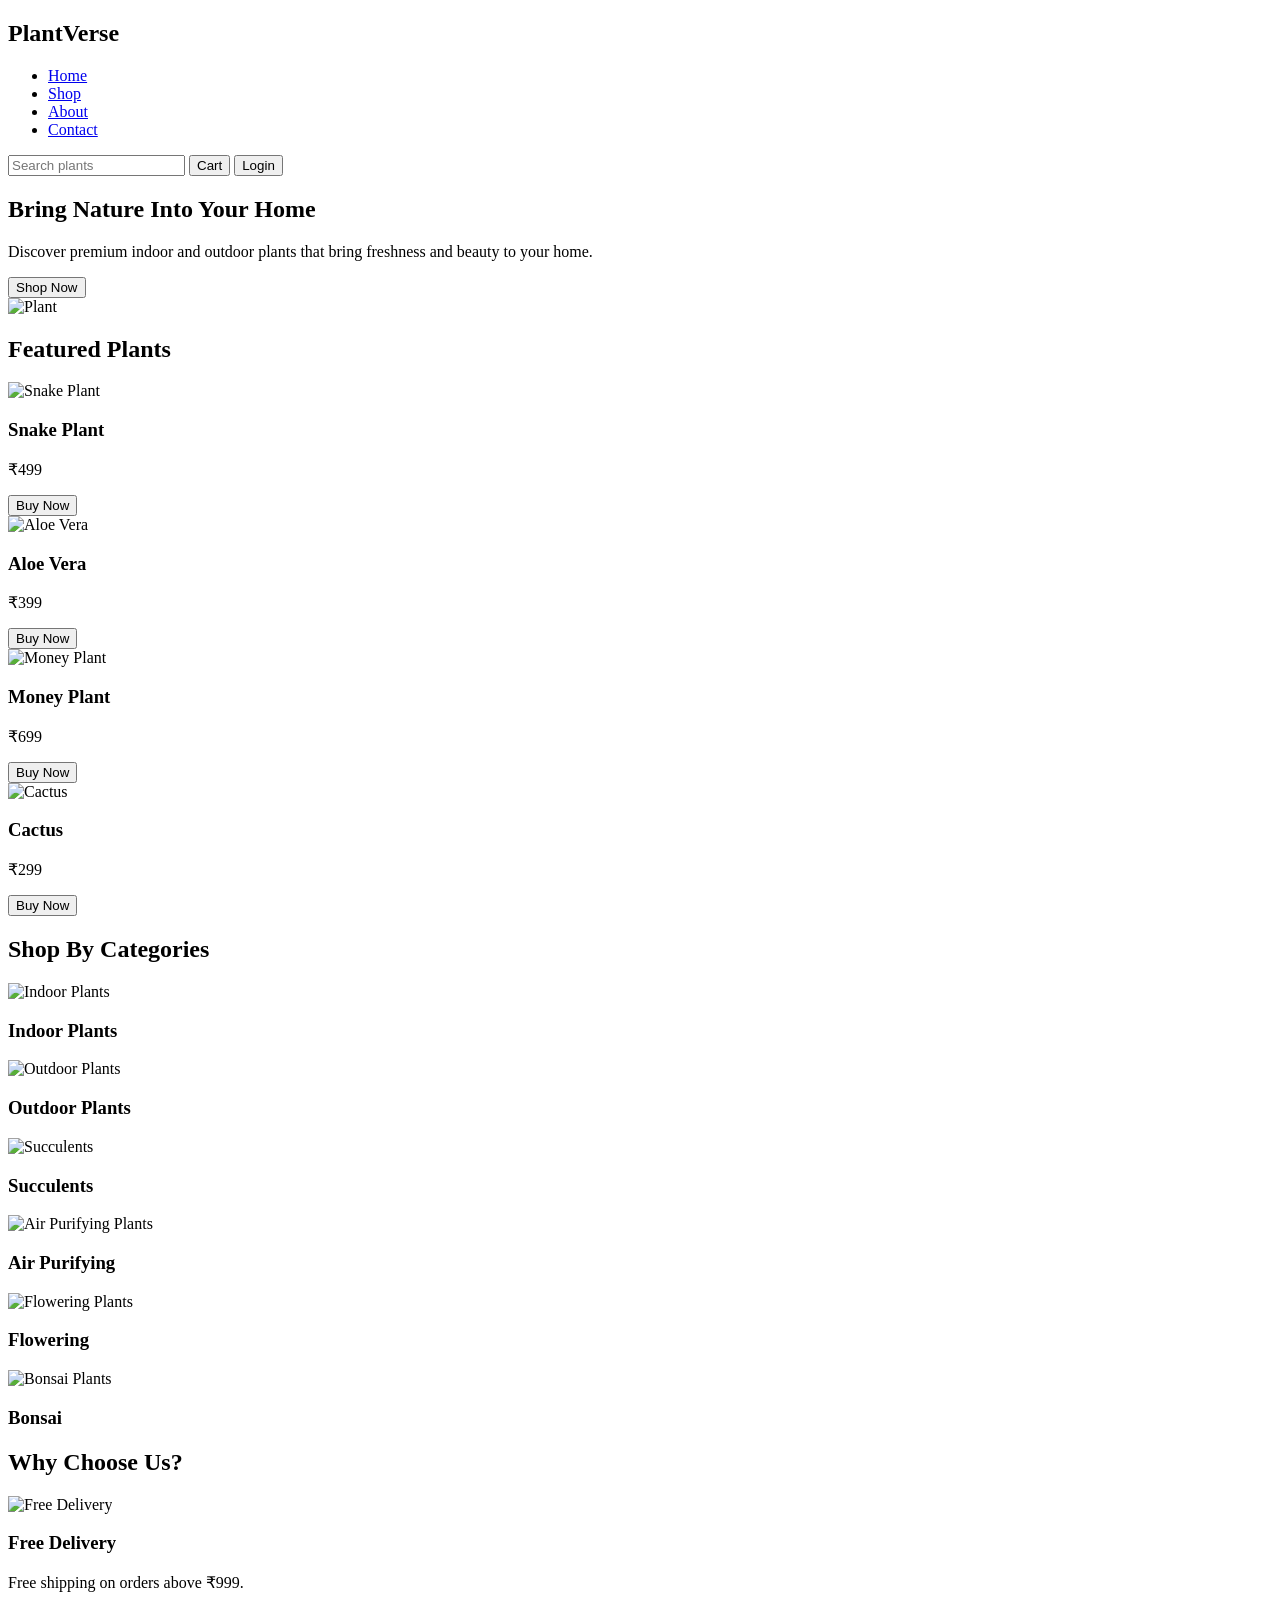
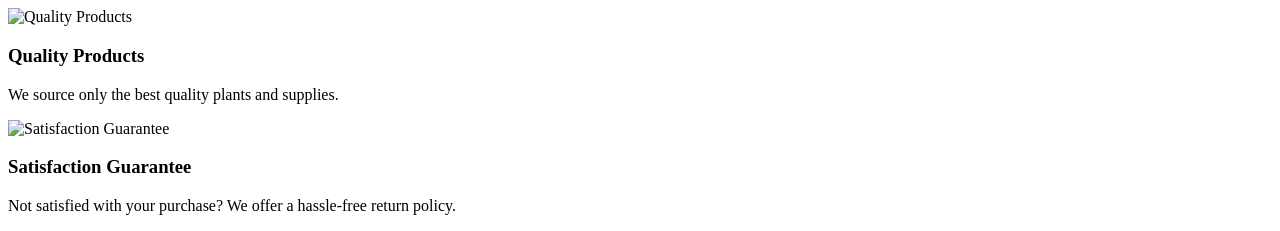
==== html/index.html @ 0a12b5cc "home page done" ====
<!DOCTYPE html>
<html lang="en">
<head>
    <meta charset="UTF-8">
    <meta name="viewport" content="width=device-width, initial-scale=1.0">
    <title>PlantVerse</title>
    <link rel="stylesheet" href="css/style.css">
</head>
<body>
    <header>
        <!-- Navigation bar -->
        <nav class="navbar">
            <div class="logo">
                <h2>PlantVerse</h2>  
            </div>
            
            <div class="menu">

                <ul>
                    <li><a href="#">Home</a></li>
                    <li><a href="#">Shop</a></li>
                    <li><a href="#">About</a></li>
                    <li><a href="#">Contact</a></li>
                </ul>

            </div>

            <div class="actions">

                <input type="search" placeholder="Search plants">
                <button>Cart</button>
                <button>Login</button>
            </div>
        </nav>
    </header>

    <!-- Hero section -->
    <main>
        <section class="hero">
            <div class="hero-content">
                <h1>Bring Nature Into Your Home</h1>
                <p>Discover premium indoor and outdoor plants that bring freshness and beauty to your home.</p>
                <button>Shop Now</button>
            </div>
            <div class="hero-image">
                <img src="#" alt="Plant">
            </div>            
        </section>

        <!-- Featured Products Starts -->

<section class="featured-products">

    <h2>Featured Plants</h2>

    <div class="product-container">

        <div class="product-card">

            <img src="#" alt="Snake Plant">

            <h3>Snake Plant</h3>

            <p>₹499</p>

            <button>Buy Now</button>

        </div>

        <div class="product-card">

            <img src="#" alt="Aloe Vera">

            <h3>Aloe Vera</h3>

            <p>₹399</p>

            <button>Buy Now</button>

        </div>

        <div class="product-card">

            <img src="#" alt="Money Plant">

            <h3>Money Plant</h3>

            <p>₹699</p>

            <button>Buy Now</button>

        </div>

        <div class="product-card">

            <img src="#" alt="Cactus">

            <h3>Cactus</h3>

            <p>₹299</p>

            <button>Buy Now</button>

        </div>

    </div>

</section>


<!-- Featured Products Ends -->

<!-- Categories Section Starts -->

<section class="categories">

    <h2>Shop By Categories</h2>

    <div class="category-container">

        <div class="category-card">

            <img src="#" alt="Indoor Plants">

            <h3>Indoor Plants</h3>

        </div>

        <div class="category-card">

            <img src="#" alt="Outdoor Plants">

            <h3>Outdoor Plants</h3>

        </div>

        <div class="category-card">

            <img src="#" alt="Succulents">

            <h3>Succulents</h3>

        </div>

        <div class="category-card">

            <img src="#" alt="Air Purifying Plants">

            <h3>Air Purifying</h3>

        </div>

        <div class="category-card">

            <img src="#" alt="Flowering Plants">

            <h3>Flowering</h3>

        </div>

        <div class="category-card">

            <img src="#" alt="Bonsai Plants">

            <h3>Bonsai</h3>

        </div>

    </div>

</section>
<!-- Categories Section Ends -->

<!-- Why Choose Us Section Starts -->
<section class="why-choose-us">

    <h2>Why Choose Us?</h2>

    <div class="feature-container">

        <div class="feature-card">

            <img src="#" alt="Free Delivery">

            <h3>Free Delivery</h3>

            <p>Free shipping on orders above ₹999.</p>

        </div>

        <div class="feature-card">

            <img src="#" alt="Quality Products">

            <h3>Quality Products</h3>

            <p>We source only the best quality plants and supplies.</p>

        </div>

        <div class="feature-card">

            <img src="#" alt="Satisfaction Guarantee">

            <h3>Satisfaction Guarantee</h3>

            <p>Not satisfied with your purchase? We offer a hassle-free return policy.</p>

        </div>

    </div>

</section>
    </main>
</body>
</html>
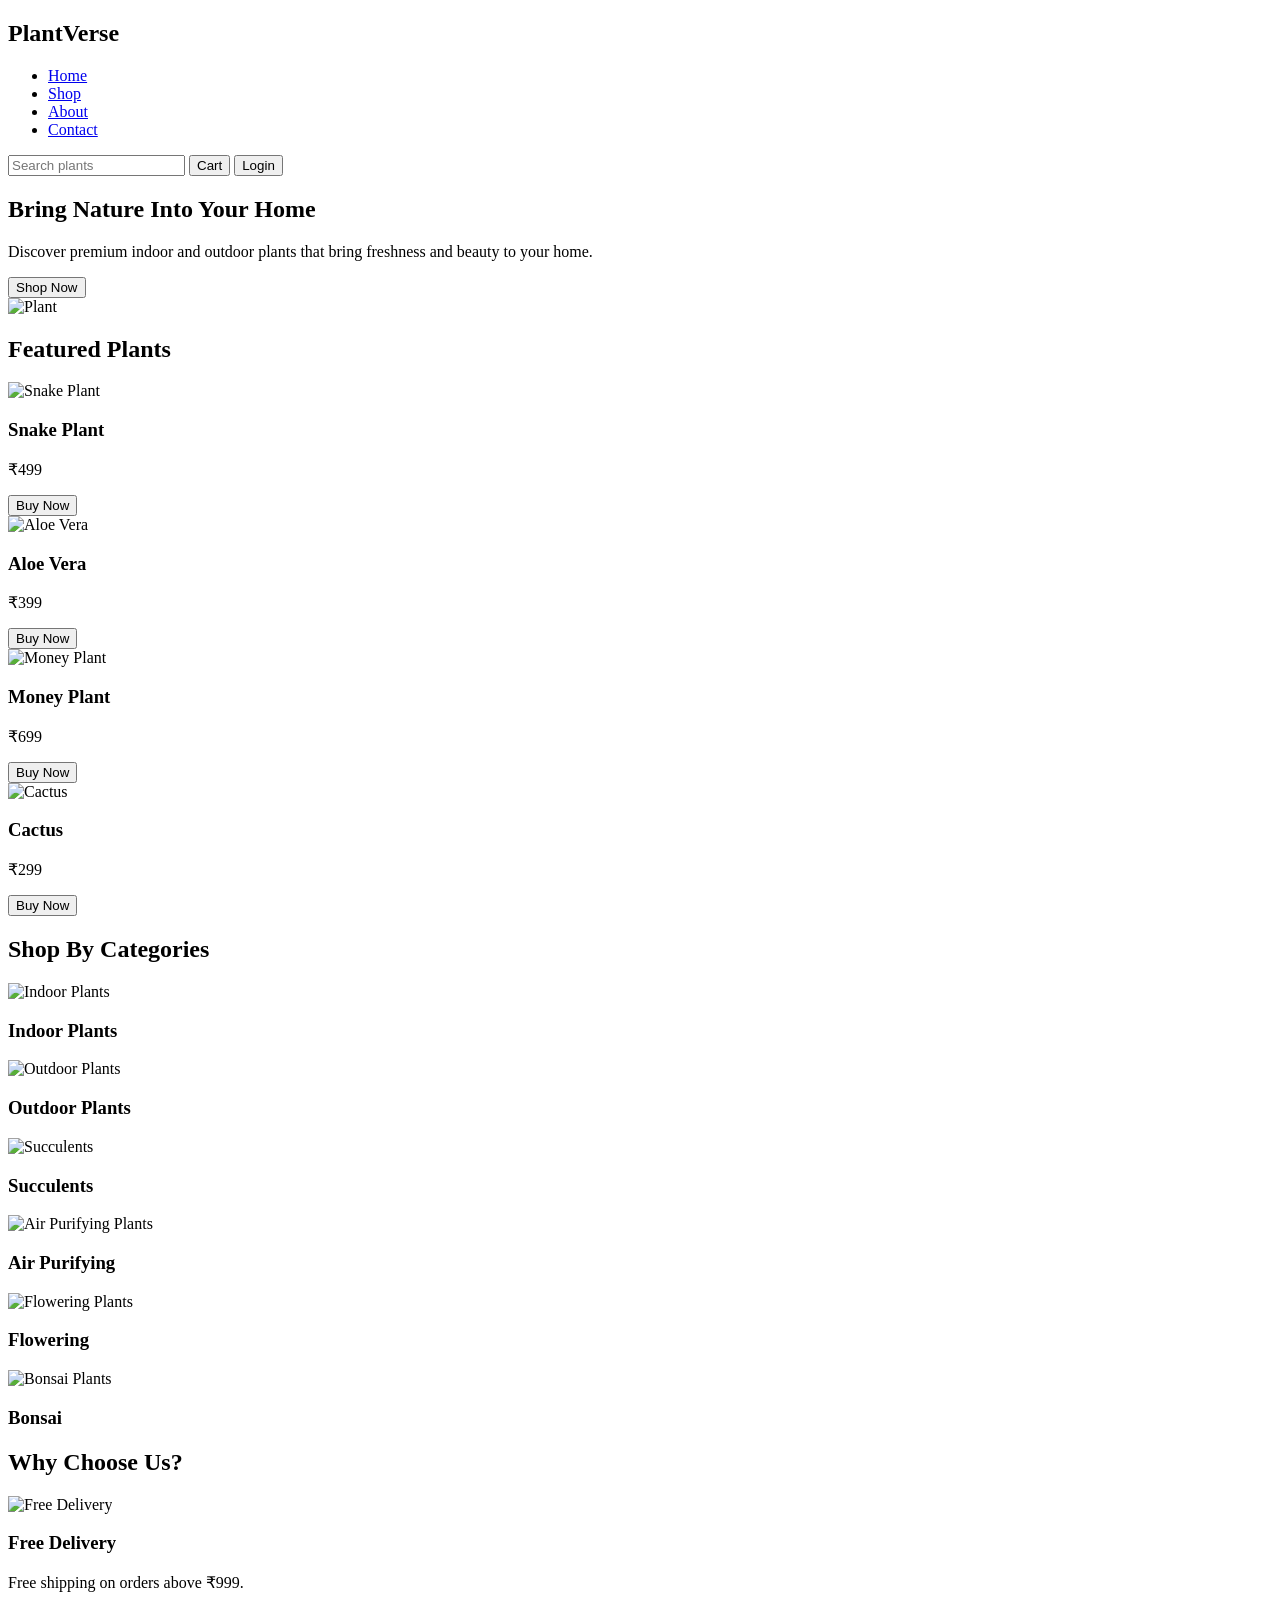
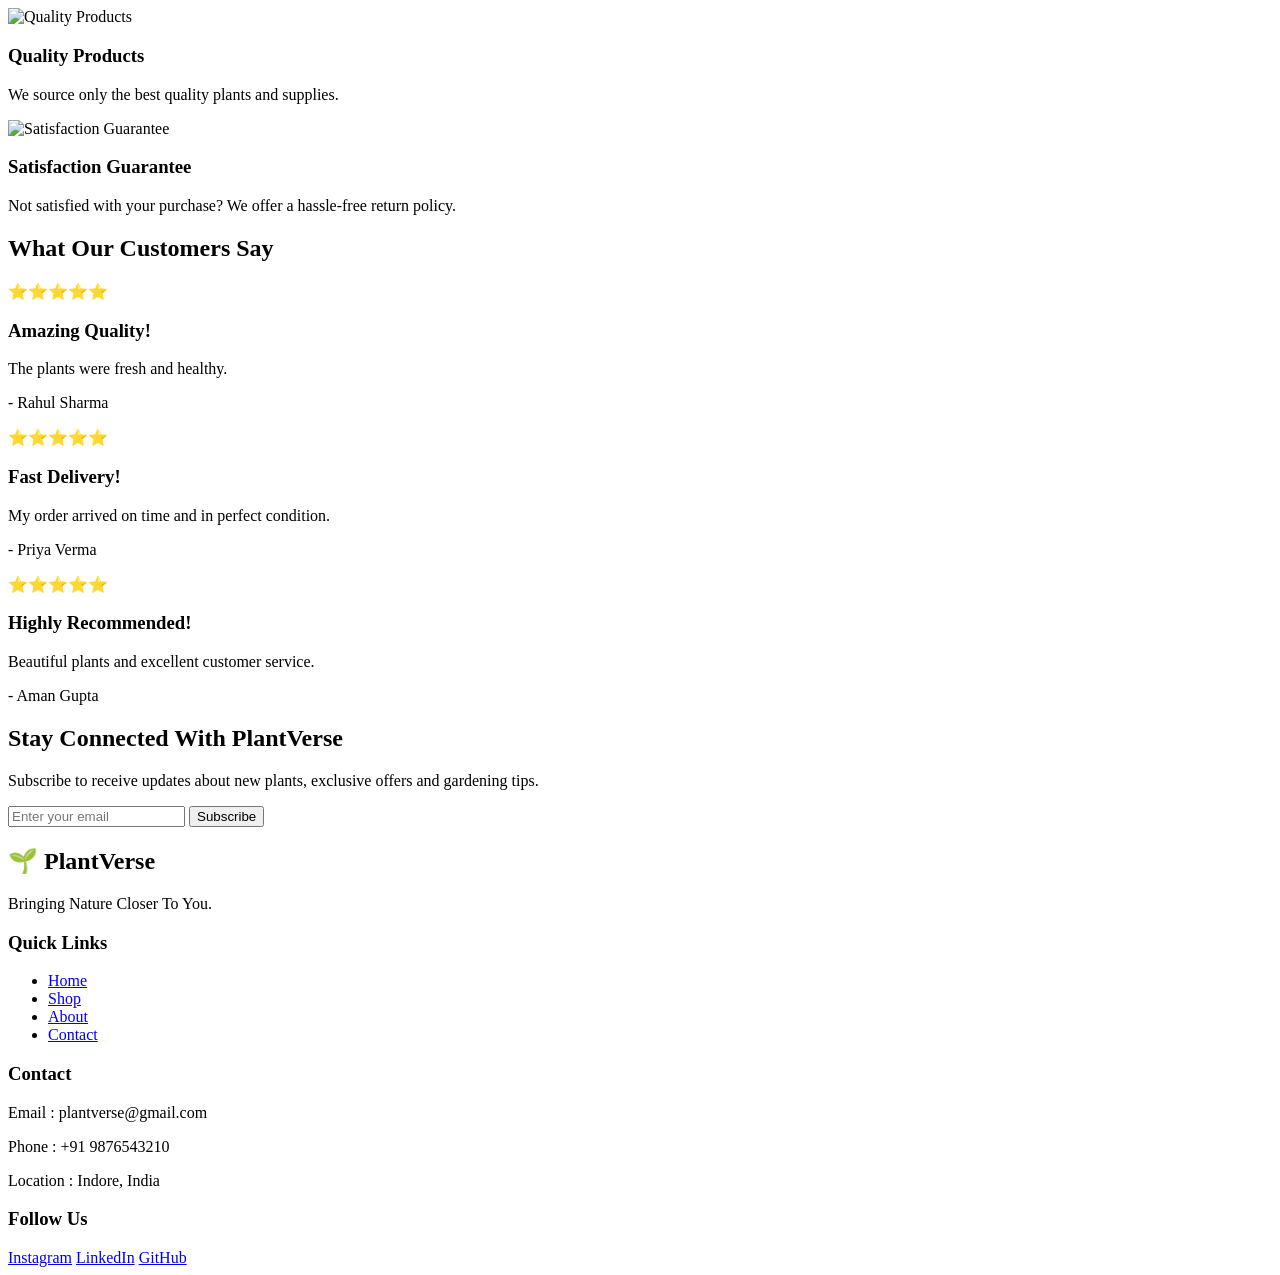
==== commit bd06fb94: "home page done 2" ====
--- a/html/index.html
+++ b/html/index.html
@@ -211,6 +211,138 @@
     </div>
 
 </section>
+<!-- Testimonials Starts -->
+
+<section class="testimonials">
+
+    <h2>What Our Customers Say</h2>
+
+    <div class="review-container">
+
+        <div class="review-card">
+
+            <p>⭐⭐⭐⭐⭐</p>
+
+            <h3>Amazing Quality!</h3>
+
+            <p>The plants were fresh and healthy.</p>
+
+            <p>- Rahul Sharma</p>
+
+        </div>
+
+        <div class="review-card">
+
+            <p>⭐⭐⭐⭐⭐</p>
+
+            <h3>Fast Delivery!</h3>
+
+            <p>My order arrived on time and in perfect condition.</p>
+
+            <p>- Priya Verma</p>
+
+        </div>
+
+        <div class="review-card">
+
+            <p>⭐⭐⭐⭐⭐</p>
+
+            <h3>Highly Recommended!</h3>
+
+            <p>Beautiful plants and excellent customer service.</p>
+
+            <p>- Aman Gupta</p>
+
+        </div>
+
+    </div>
+
+</section>
+
+<!-- Testimonials Ends -->
+
+<!-- Newsletter Section Starts -->
+
+<section class="newsletter">
+
+    <div class="newsletter-content">
+
+        <h2>Stay Connected With PlantVerse</h2>
+
+        <p>
+            Subscribe to receive updates about new plants,
+            exclusive offers and gardening tips.
+        </p>
+
+        <input
+            type="email"
+            placeholder="Enter your email">
+
+        <button>Subscribe</button>
+
+    </div>
+
+</section>
+
+<!-- Newsletter Section Ends -->
     </main>
+
+    <!-- Footer Starts -->
+
+<footer class="footer">
+
+    <div class="footer-logo">
+
+        <h2>🌱 PlantVerse</h2>
+
+        <p>Bringing Nature Closer To You.</p>
+
+    </div>
+
+    <div class="footer-links">
+
+        <h3>Quick Links</h3>
+
+        <ul>
+
+            <li><a href="#">Home</a></li>
+
+            <li><a href="#">Shop</a></li>
+
+            <li><a href="#">About</a></li>
+
+            <li><a href="#">Contact</a></li>
+
+        </ul>
+
+    </div>
+
+    <div class="footer-contact">
+
+        <h3>Contact</h3>
+
+        <p>Email : plantverse@gmail.com</p>
+
+        <p>Phone : +91 9876543210</p>
+
+        <p>Location : Indore, India</p>
+
+    </div>
+
+    <div class="footer-social">
+
+        <h3>Follow Us</h3>
+
+        <a href="#">Instagram</a>
+
+        <a href="#">LinkedIn</a>
+
+        <a href="#">GitHub</a>
+
+    </div>
+
+</footer>
+
+<!-- Footer Ends -->
 </body>
 </html>
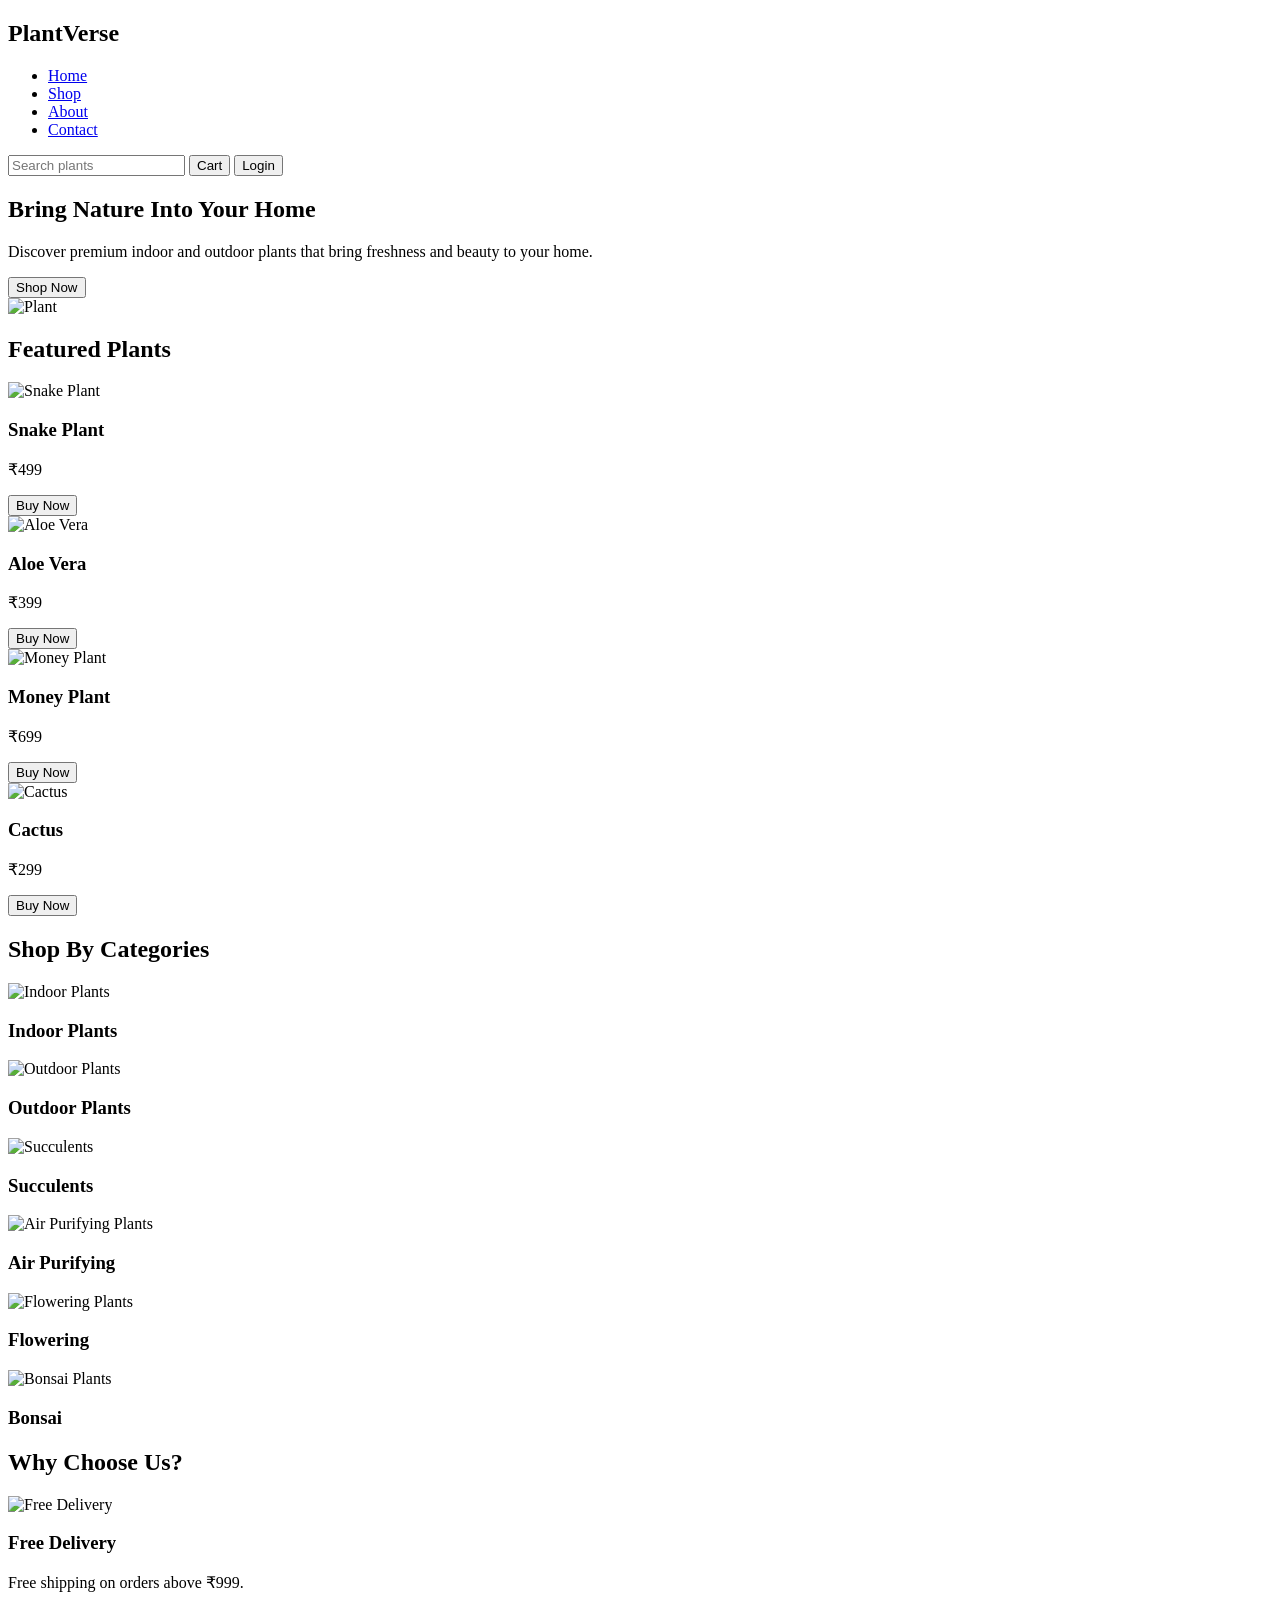
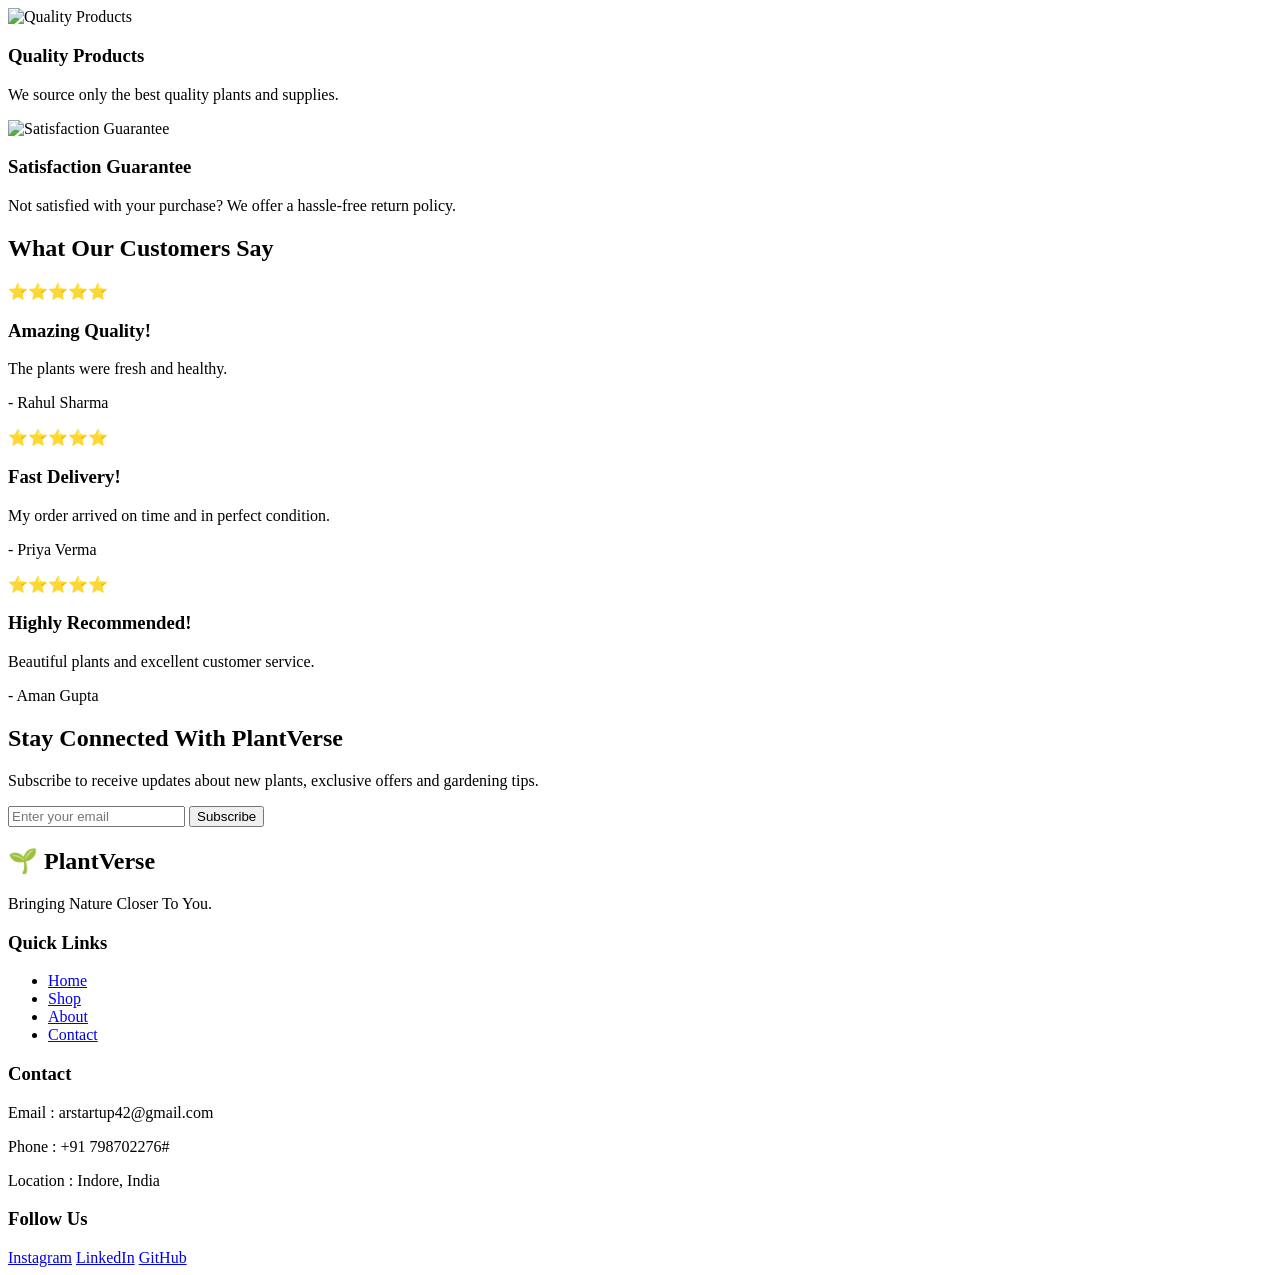
==== commit 91381858: "home page html done" ====
--- a/html/index.html
+++ b/html/index.html
@@ -283,8 +283,8 @@
     </div>
 
 </section>
-
 <!-- Newsletter Section Ends -->
+
     </main>
 
     <!-- Footer Starts -->
@@ -321,9 +321,9 @@
 
         <h3>Contact</h3>
 
-        <p>Email : plantverse@gmail.com</p>
-
-        <p>Phone : +91 9876543210</p>
+        <p>Email : arstartup42@gmail.com</p>
+
+        <p>Phone : +91 798702276#</p>
 
         <p>Location : Indore, India</p>
 
